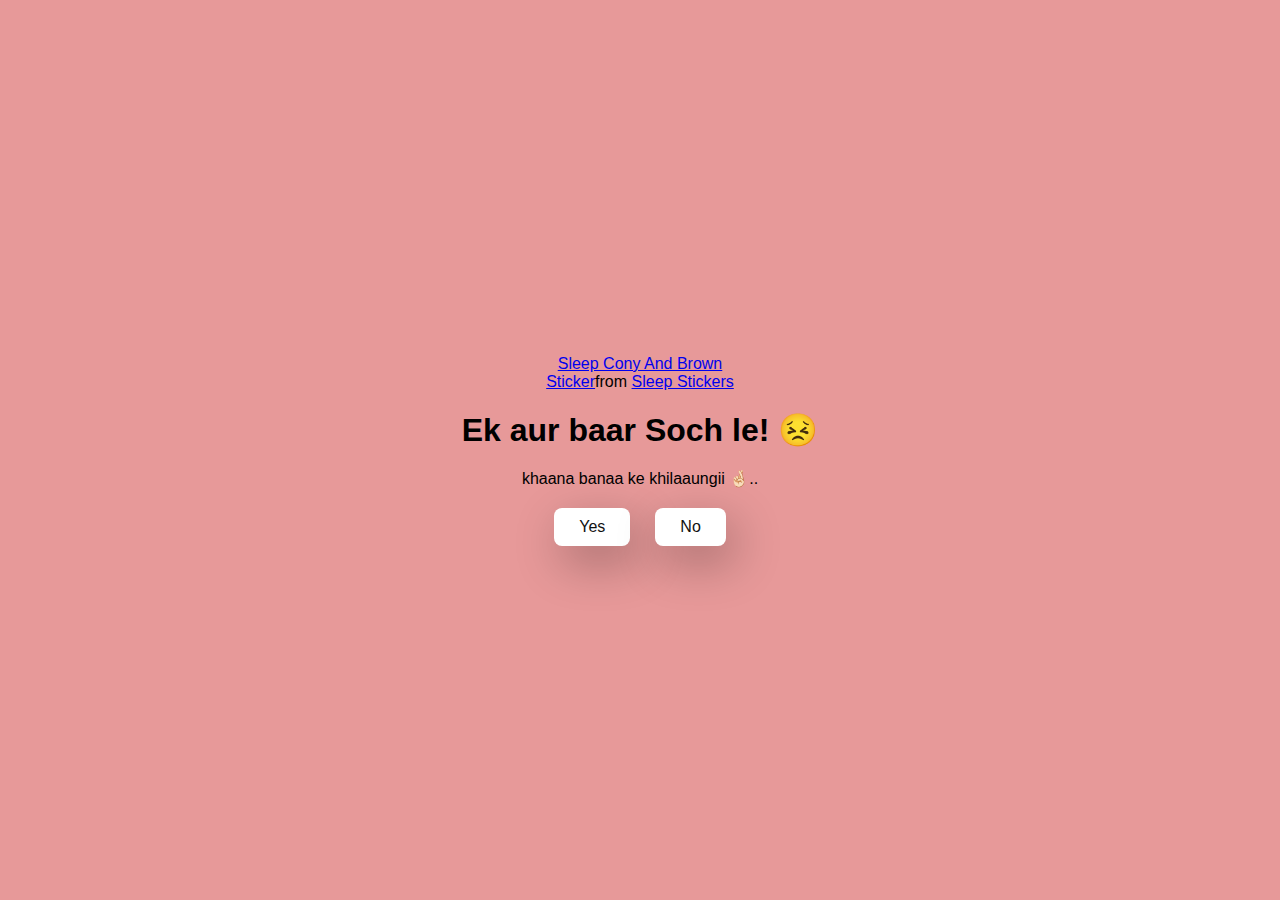
==== index2.html @ 2f2fe272 "first commit" ====
<!DOCTYPE html>
<html lang="en">
  <head>
    <meta charset="UTF-8" />
    <meta name="viewport" content="width=device-width, initial-scale=1.0" />
    <title>Ask Her Out</title>

    <link rel="stylesheet" href="./style.css" />
  </head>
  <body>
    <div class="container">
      <div class="tenor-gif-embed" data-postid="16704079" data-share-method="host" data-aspect-ratio="1.25984" data-width="100%"><a href="https://tenor.com/view/sleep-cony-and-brown-hearts-good-night-sweet-dreams-gif-16704079">Sleep Cony And Brown Sticker</a>from <a href="https://tenor.com/search/sleep-stickers">Sleep Stickers</a></div> <script type="text/javascript" async src="https://tenor.com/embed.js"></script></script>

      <h1>Ek aur baar Soch le! 😣</h1>
      <p> khaana banaa ke khilaaungii 🤞🏻.. </p>

      <div class="btn">
        <a href="yes.html">Yes</a>
        <a href="index3.html">No</a>
      </div>
    </div>
  </body>
</html>
---- style.css ----
* {
    margin: 0;
    padding: 0;
    box-sizing: border-box;
    font-family: sans-serif;
  }
  
  body {
    width: 100%;
    min-height: 100vh;
    display: flex;
    justify-content: center;
    align-items: center;
    background-color:rgb(231, 153, 153);
  }
  
  .container {
    display: flex;
    flex-direction: column;
    text-align: center;
    align-items: center;
    gap: 20px;
    max-width: 500px;
    margin: 20px;
  }
  
  .container .tenor-gif-embed {
    max-width: 200px;
  }
  
  .container .btn {
    display: flex;
    gap: 25px;
  }
  
  .btn a {
    text-decoration: none;
    color: #111;
    background: #fff;
    padding: 10px 25px;
    border-radius: 8px;
    box-shadow: 0.5rem 1rem 3rem hsl(0, 0%, 0%, 0.3);
  }
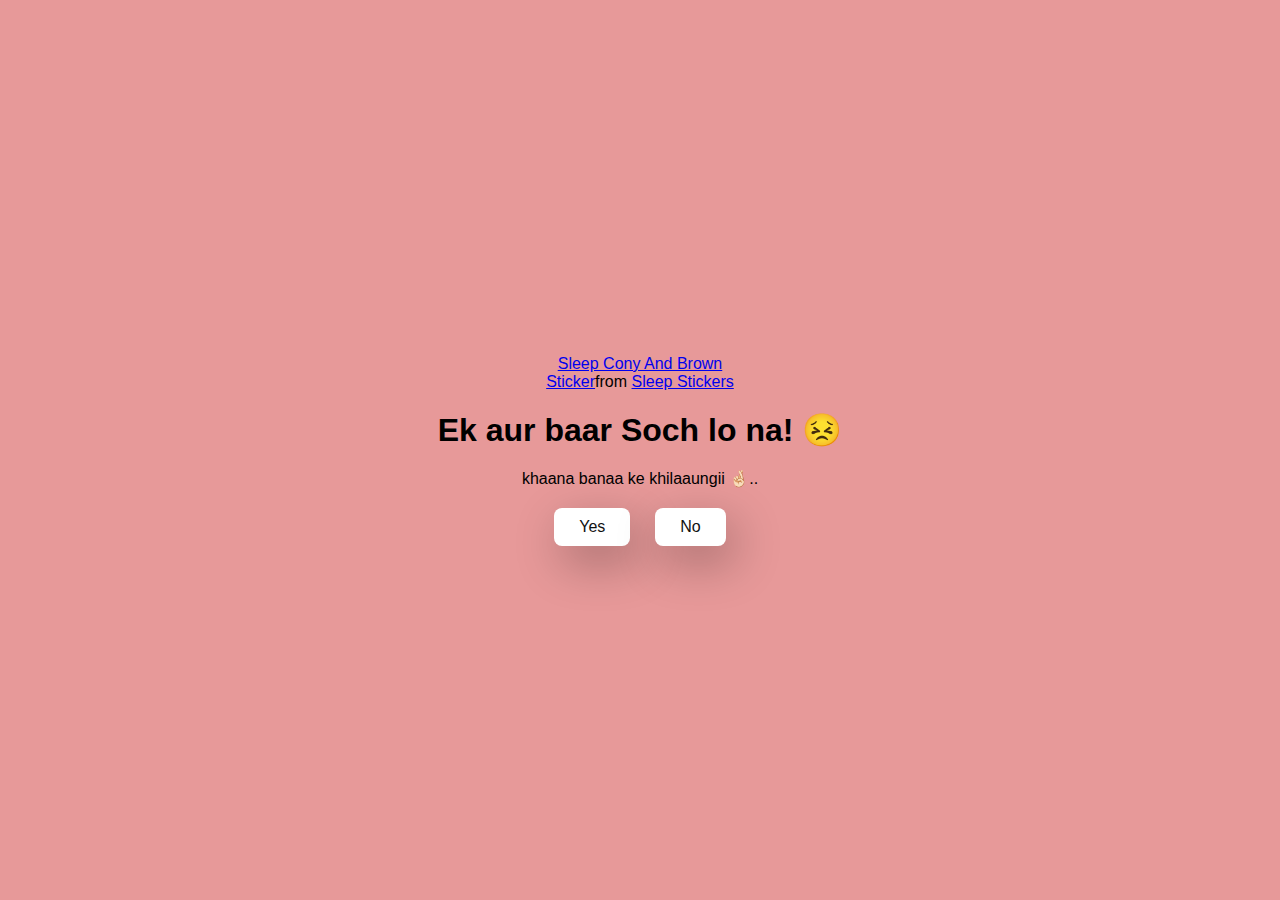
==== commit ea2810b0: "changes" ====
--- a/index2.html
+++ b/index2.html
@@ -11,7 +11,7 @@
     <div class="container">
       <div class="tenor-gif-embed" data-postid="16704079" data-share-method="host" data-aspect-ratio="1.25984" data-width="100%"><a href="https://tenor.com/view/sleep-cony-and-brown-hearts-good-night-sweet-dreams-gif-16704079">Sleep Cony And Brown Sticker</a>from <a href="https://tenor.com/search/sleep-stickers">Sleep Stickers</a></div> <script type="text/javascript" async src="https://tenor.com/embed.js"></script></script>
 
-      <h1>Ek aur baar Soch le! 😣</h1>
+      <h1>Ek aur baar Soch lo na! 😣</h1>
       <p> khaana banaa ke khilaaungii 🤞🏻.. </p>
 
       <div class="btn">
